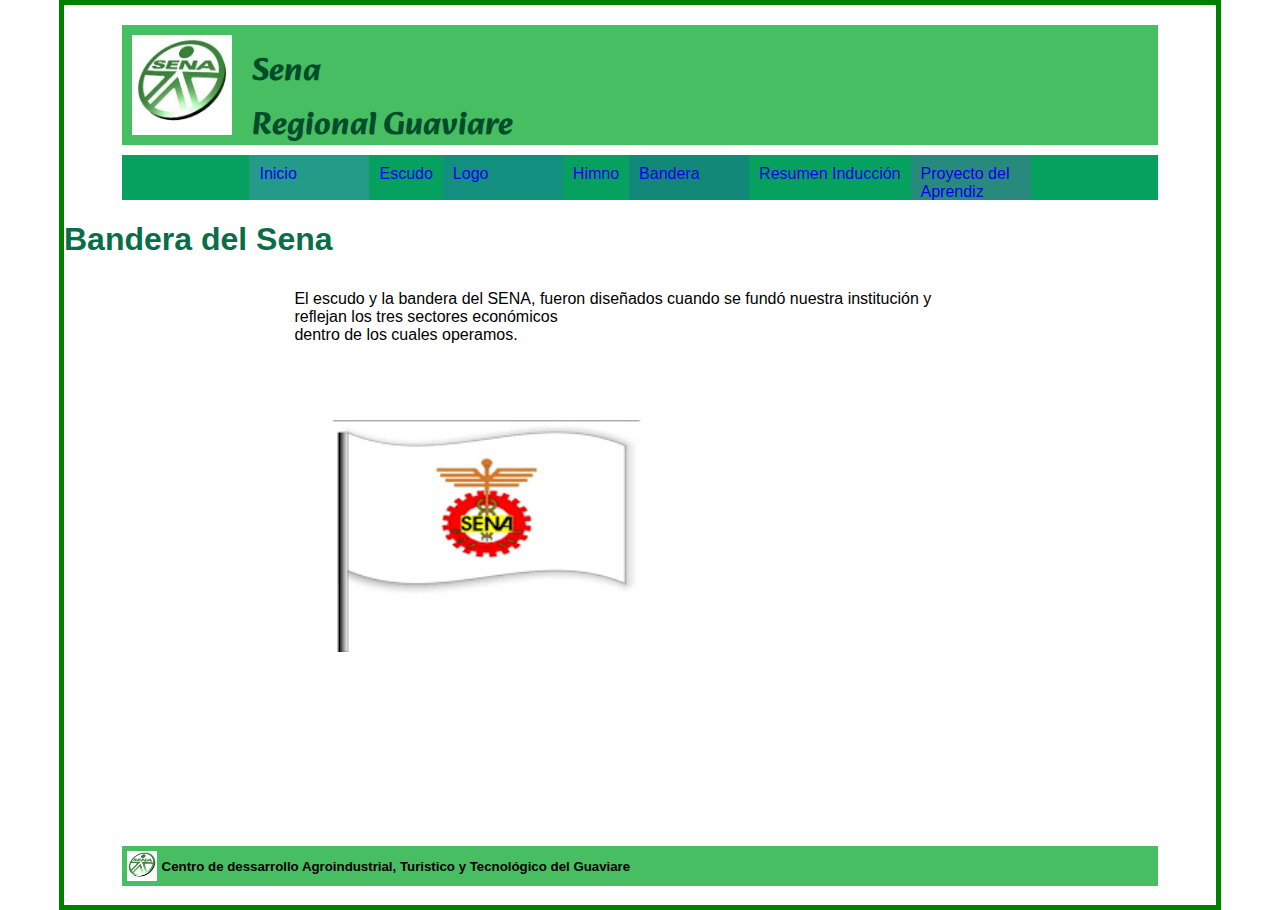
==== Diana/bandera.html @ d2508ffd "Primer versión" ====
<!DOCTYPE html>
<html lang="es">
<head>
    <meta charset="UTF-8">
    <meta http-equiv="X-UA-Compatible" content="IE=edge">
    <meta name="viewport" content="width=device-width, initial-scale=1.0">
    <title>Inducci&oacute;n Sena</title>
    <link rel="shortcut icon" type="image/x-ico" href="./imagenes/sena.png">
    <link rel="stylesheet" href="main.css">
    <link rel="stylesheet" href="bandera.css">
    <link rel="preconnect" href="https://fonts.googleapis.com">
    <link rel="preconnect" href="https://fonts.gstatic.com" crossorigin>
    <link href="https://fonts.googleapis.com/css2?family=Alkatra&display=swap" rel="stylesheet">
</head>
<body>
    <main>
        <header>
            <img src="./imagenes/sena.png" alt="">
            <h1>Sena <br>Regional Guaviare </h1>
        </header>
        <div class="menu">
            <a class="uno" href="./index.html">Inicio</a>
            <a class="dos" href="./escudo.html">Escudo</a>
            <a class="tres" href="./logo.html" >Logo</a>
            <a class="cuatro" href="./himno.html">Himno</a>
            <a class="cinco" href="./bandera.html">Bandera</a>
            <a class="seis" href="./induccion.html">Resumen Inducci&oacute;n</a>
            <a class="siete" href="./proyecto.html">Proyecto del Aprendiz</a>
        </div>
        <h1>Bandera del Sena</h1>
        <p> El escudo y la bandera del SENA, fueron diseñados cuando se fundó nuestra institución y reflejan los tres sectores económicos <br>
            dentro de los cuales operamos.    
        </p>
        <img class="i" src="./imagenes/bandera.png" alt="">
        <footer>
            <img src="./imagenes/sena.png" alt="">
            <h5>Centro de dessarrollo Agroindustrial, Turistico y Tecnol&oacute;gico del Guaviare</h5>
        </footer>
    </main>
    
</body>
</html>
---- Diana/main.css ----
@import url(header.css);
@import url(footer.css);
body{
    margin: 0;
    padding: 0;
    box-sizing: border-box;
    max-width: 100%;
    font-family: arial;
}
body main{
    width: 90%;
    height: 900px;
    border: 5px solid green;
    margin: 0 auto;
}
header{
    font-family: 'Alkatra', cursive;
}
main .menu{
    width: 90%;
    height: 45px;
    margin: 0 auto;
    background-color: #06a15f;
    position: relative;
    top: 30px;
}
main p{
    width: 90%;
    height: 360px;

    margin: 0 auto;
    position: relative;
    top: 40px;
}

.i{
    position: relative;
    width: 400px;
    left: 45px;
    top: 40px;
}
 
.menu{
    display: inline;
    display: flex;
    justify-content: center;
   
}
.menu a{
    padding: 10px;
    text-decoration: none;
    display: block;
    
}
.uno{
    display: block;
    width: 100px;
    height: auto;
    background-color:#249A89 ;
}
.tres{
    display: block;
    width: 100px;
    height: auto;
    background-color: #128f7e;
}
.cinco{
    display: block;
    width: 100px;
    height: auto;
    background-color: #128879; 
}
.siete{
    display: block;
    width: 100px;
    height: auto;
    background-color: #278a7c;
}
---- Diana/bandera.css ----
@import url(header.css);
@import url(footer.css);
body{
    margin: 0;
    padding: 0;
    box-sizing: border-box;
    max-width: 100%;
    font-family: arial;
}
body main{
    width: 90%;
    height: 900px;
    border: 5px solid green;
    margin: 0 auto;
}
main .menu{
    width: 90%;
    height: 45px;
    margin: 0 auto;
    background-color: #06a15f;
    position: relative;
    top: 30px;
}
main p{
    width: 60%;
    height: 320px;
    margin: 0 auto;
    position: relative;
    top: 40px;
    
}


.menu{
    display: inline;
    display: flex;
    justify-content: center;
   
}
.menu a{
    padding: 10px;
    text-decoration: none;
    display: block;
    
}


.i{
    position: relative;
    width: 430px;
    left: 200px;
    top: -150px;
    
}
h1{
    position: relative;
    color: #096d47;
    top: 30px;
}
.uno{
    display: block;
    width: 100px;
    height: auto;
    background-color:#249A89 ;
}
.tres{
    display: block;
    width: 100px;
    height: auto;
    background-color: #128f7e;
}
.cinco{
    display: block;
    width: 100px;
    height: auto;
    background-color: #128879; 
}
.siete{
    display: block;
    width: 100px;
    height: auto;
    background-color: #278a7c;
}
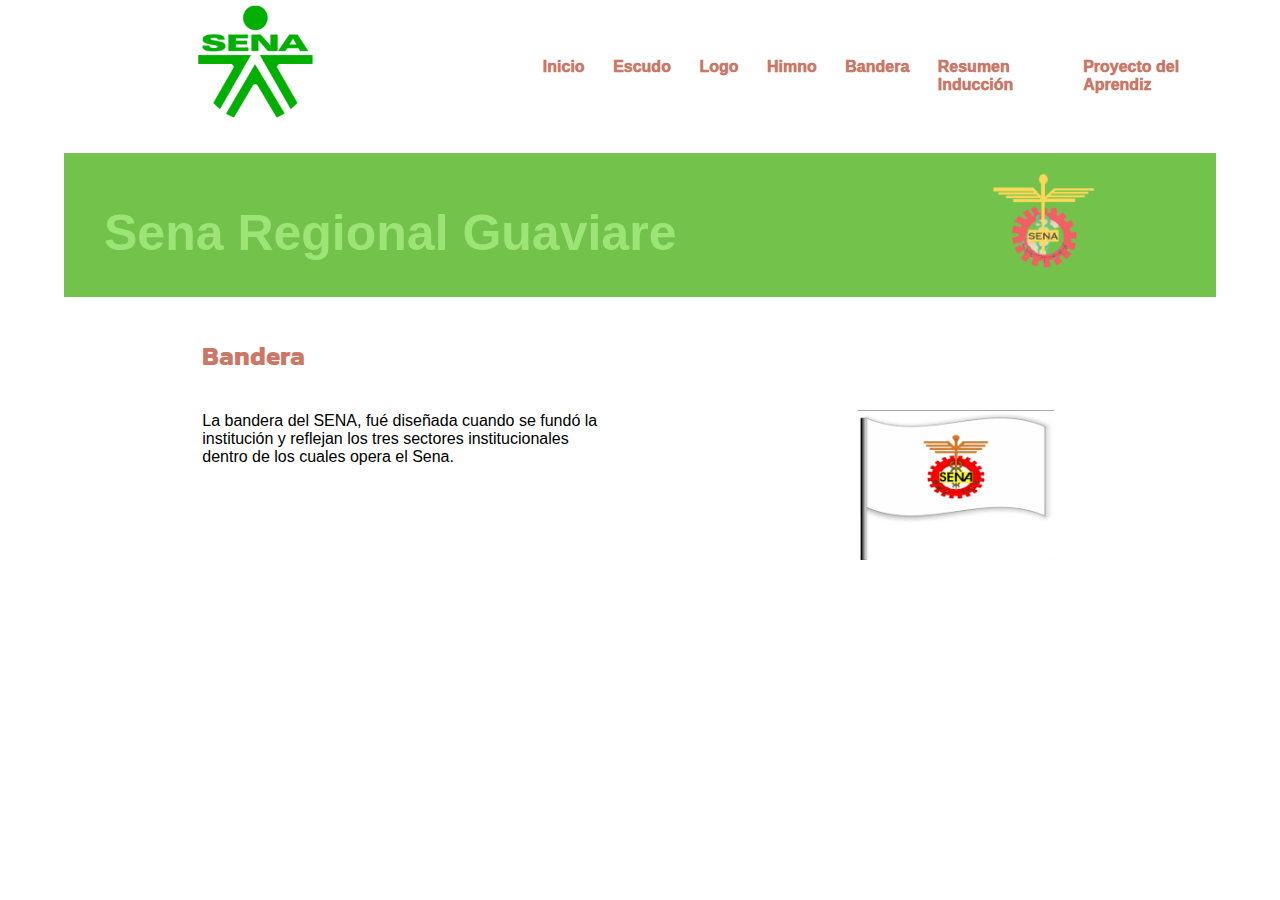
==== commit b31772b6: "versión tres" ====
--- a/Diana/bandera.html
+++ b/Diana/bandera.html
@@ -1,42 +1,41 @@
 <!DOCTYPE html>
 <html lang="es">
-<head>
-    <meta charset="UTF-8">
+    <head>
+        <meta charset="UTF-8">
     <meta http-equiv="X-UA-Compatible" content="IE=edge">
     <meta name="viewport" content="width=device-width, initial-scale=1.0">
-    <title>Inducci&oacute;n Sena</title>
-    <link rel="shortcut icon" type="image/x-ico" href="./imagenes/sena.png">
-    <link rel="stylesheet" href="main.css">
-    <link rel="stylesheet" href="bandera.css">
-    <link rel="preconnect" href="https://fonts.googleapis.com">
-    <link rel="preconnect" href="https://fonts.gstatic.com" crossorigin>
-    <link href="https://fonts.googleapis.com/css2?family=Alkatra&display=swap" rel="stylesheet">
-</head>
-<body>
-    <main>
+        <title>Inducci&oacute;n Sena</title>
+        <link rel="stylesheet" href="estilo.css">
+        <link rel="stylesheet" href="bandera.css">
+        <link rel="shortcut icon" type="image/x-ico" href="./imagenes/logo.png">
+        <link rel="preconnect" href="https://fonts.googleapis.com">
+        <link rel="preconnect" href="https://fonts.gstatic.com" crossorigin>
+        <link href="https://fonts.googleapis.com/css2?family=Kanit:ital,wght@1,500&display=swap" rel="stylesheet">
+    </head>
+    <body>
         <header>
-            <img src="./imagenes/sena.png" alt="">
-            <h1>Sena <br>Regional Guaviare </h1>
+            <div class="contenedor">
+                <img src="imagenes/logo.png" alt=""><!--https://www.sena.edu.co/es-co/Paginas/default.aspx-->
+                <nav>
+                    <a href="index.html">Inicio</a>
+                    <a href="escudo.html">Escudo</a>
+                    <a href="logo.html" >Logo</a>
+                    <a href="himno.html">Himno</a>
+                    <a href="bandera.html">Bandera</a>
+                    <a href="resumen.html">Resumen Inducci&oacute;n</a>
+                    <a href="proyecto.html">Proyecto del Aprendiz</a>
+                </nav>
+            </div> 
         </header>
-        <div class="menu">
-            <a class="uno" href="./index.html">Inicio</a>
-            <a class="dos" href="./escudo.html">Escudo</a>
-            <a class="tres" href="./logo.html" >Logo</a>
-            <a class="cuatro" href="./himno.html">Himno</a>
-            <a class="cinco" href="./bandera.html">Bandera</a>
-            <a class="seis" href="./induccion.html">Resumen Inducci&oacute;n</a>
-            <a class="siete" href="./proyecto.html">Proyecto del Aprendiz</a>
-        </div>
-        <h1>Bandera del Sena</h1>
-        <p> El escudo y la bandera del SENA, fueron diseñados cuando se fundó nuestra institución y reflejan los tres sectores económicos <br>
-            dentro de los cuales operamos.    
-        </p>
-        <img class="i" src="./imagenes/bandera.png" alt="">
-        <footer>
-            <img src="./imagenes/sena.png" alt="">
-            <h5>Centro de dessarrollo Agroindustrial, Turistico y Tecnol&oacute;gico del Guaviare</h5>
-        </footer>
-    </main>
-    
-</body>
-</html>+            <div class="main">
+                <img src="" alt="">
+                <h1>Sena Regional Guaviare</h1>
+                <img src="imagenes/escudo.png" alt="">
+            </div>
+        <h2>Bandera</h2>
+            <p class="parrafo">La bandera del SENA, fué diseñada cuando se fundó la institución y reflejan los tres sectores institucionales <br>
+                dentro de los cuales opera el Sena.
+            </p>
+            <img src="imagenes/bandera.png" class="i">
+    </body>
+</html>
--- a/Diana/estilo.css
+++ b/Diana/estilo.css
@@ -0,0 +1,103 @@
+body{
+    margin: 0%;
+    padding: 0%;
+    box-sizing: border-box;
+    max-width: 100%;
+    font-family: arial;
+    width: 90%;
+    height: 900px;
+    margin: 0 auto;
+    overflow-x: hidden;
+    overflow-y: hidden; 
+}
+header{
+    padding: 0;
+}
+header img{
+    position: relative;
+    width: 10%;
+    margin-left: 9%;
+    top: -20px;
+    padding: 25px 30px;
+}
+header .contenedor{
+    display: flex;
+    align-items: center;
+    
+}
+header nav{
+    display: flex;
+    padding-bottom: 1%;
+   
+}
+
+header a{
+    padding: 0.5%;
+    text-decoration: none;
+    font-weight: bold;
+    color: #CB7766;
+    justify-content: space-between;
+}
+
+nav a:hover{
+    background: #dfaaa0;
+}
+nav a{
+    font-weight: 1000;
+    padding-left: 25px;
+}
+nav{
+    margin-left: 175px;  
+}
+    .main{
+        position: relative;
+        width: 100%;
+        height: 16%;
+        opacity: .7;
+        background-color: #39A900;
+        top: -10px;
+        overflow-x: hidden;
+        overflow-y: hidden;
+        }
+
+        .main h1{
+            width: 100%;
+            position: relative;
+            top: 0px;
+            color: #74D93E ;
+            font-size: 50px;
+            left: 40px ;
+            font-family: 'Anton', sans-serif;
+           
+        }
+        .main img{
+            position: relative;
+            width: 10%;
+            left: 80%;
+            top: -130px;
+        }
+        .parrafo{
+            position: relative;
+            width: 40%;
+            margin-left: 12%;
+            font-family: arial;
+        }
+        h2{
+            position: relative;
+            color: #CB7766;
+            height: 0px;
+            font-family: 'Kanit', sans-serif;
+            margin-left: 12%;
+            top: 1%;
+            font-size: 160%;
+        }
+        
+        .i{
+            position: relative;
+            width: 350px;
+            margin-left:65%;
+            top: -230px;
+            border-radius: 10%;
+        }
+
+
--- a/Diana/bandera.css
+++ b/Diana/bandera.css
@@ -1,83 +1,26 @@
-@import url(header.css);
-@import url(footer.css);
-body{
-    margin: 0;
-    padding: 0;
-    box-sizing: border-box;
-    max-width: 100%;
+.parrafo{
+    position: relative;
+    width: 40%;
+    height: 0%;
     font-family: arial;
+    margin-left: 12%;
+    top: 7%;
 }
-body main{
-    width: 90%;
-    height: 900px;
-    border: 5px solid green;
-    margin: 0 auto;
-}
-main .menu{
-    width: 90%;
-    height: 45px;
-    margin: 0 auto;
-    background-color: #06a15f;
+h2{
     position: relative;
-    top: 30px;
-}
-main p{
-    width: 60%;
-    height: 320px;
-    margin: 0 auto;
-    position: relative;
-    top: 40px;
+    color: #CB7766;
+    height: 0px;
+    font-family: 'Kanit', sans-serif;
+    margin-left: 12%;
+    top: 1%;
+    font-size: 160%;
     
 }
 
-
-.menu{
-    display: inline;
-    display: flex;
-    justify-content: center;
-   
-}
-.menu a{
-    padding: 10px;
-    text-decoration: none;
-    display: block;
-    
-}
-
-
 .i{
     position: relative;
-    width: 430px;
-    left: 200px;
-    top: -150px;
-    
-}
-h1{
-    position: relative;
-    color: #096d47;
-    top: 30px;
-}
-.uno{
-    display: block;
-    width: 100px;
-    height: auto;
-    background-color:#249A89 ;
-}
-.tres{
-    display: block;
-    width: 100px;
-    height: auto;
-    background-color: #128f7e;
-}
-.cinco{
-    display: block;
-    width: 100px;
-    height: auto;
-    background-color: #128879; 
-}
-.siete{
-    display: block;
-    width: 100px;
-    height: auto;
-    background-color: #278a7c;
+    width:24%;
+    margin-left:65%;
+    top: 5%;
+    border-radius: 10%;
 }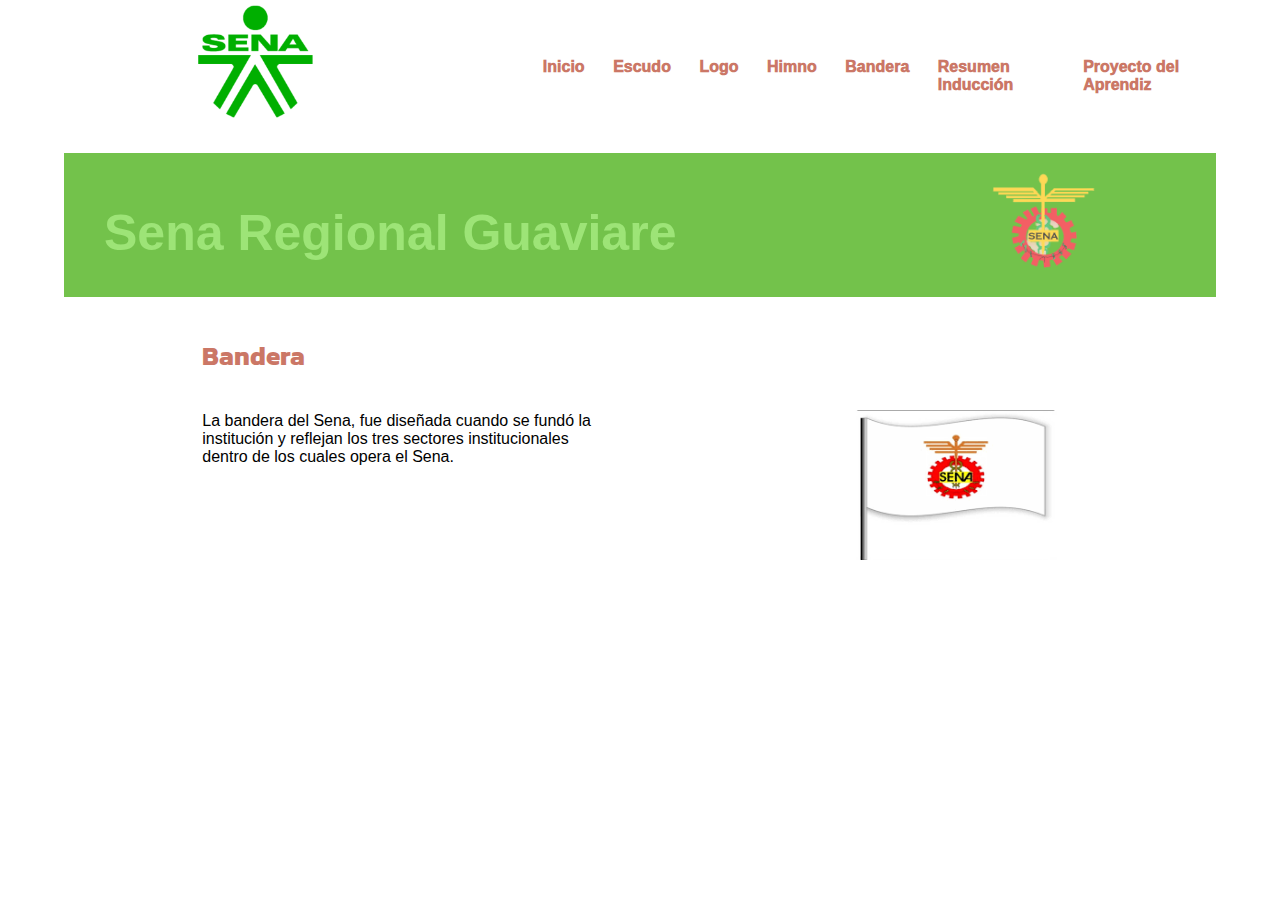
==== commit ca14dac9: "versión cutro" ====
--- a/Diana/bandera.html
+++ b/Diana/bandera.html
@@ -33,7 +33,7 @@
                 <img src="imagenes/escudo.png" alt="">
             </div>
         <h2>Bandera</h2>
-            <p class="parrafo">La bandera del SENA, fué diseñada cuando se fundó la institución y reflejan los tres sectores institucionales <br>
+            <p class="parrafo">La bandera del Sena, fue diseñada cuando se fundó la institución y reflejan los tres sectores institucionales <br>
                 dentro de los cuales opera el Sena.
             </p>
             <img src="imagenes/bandera.png" class="i">
